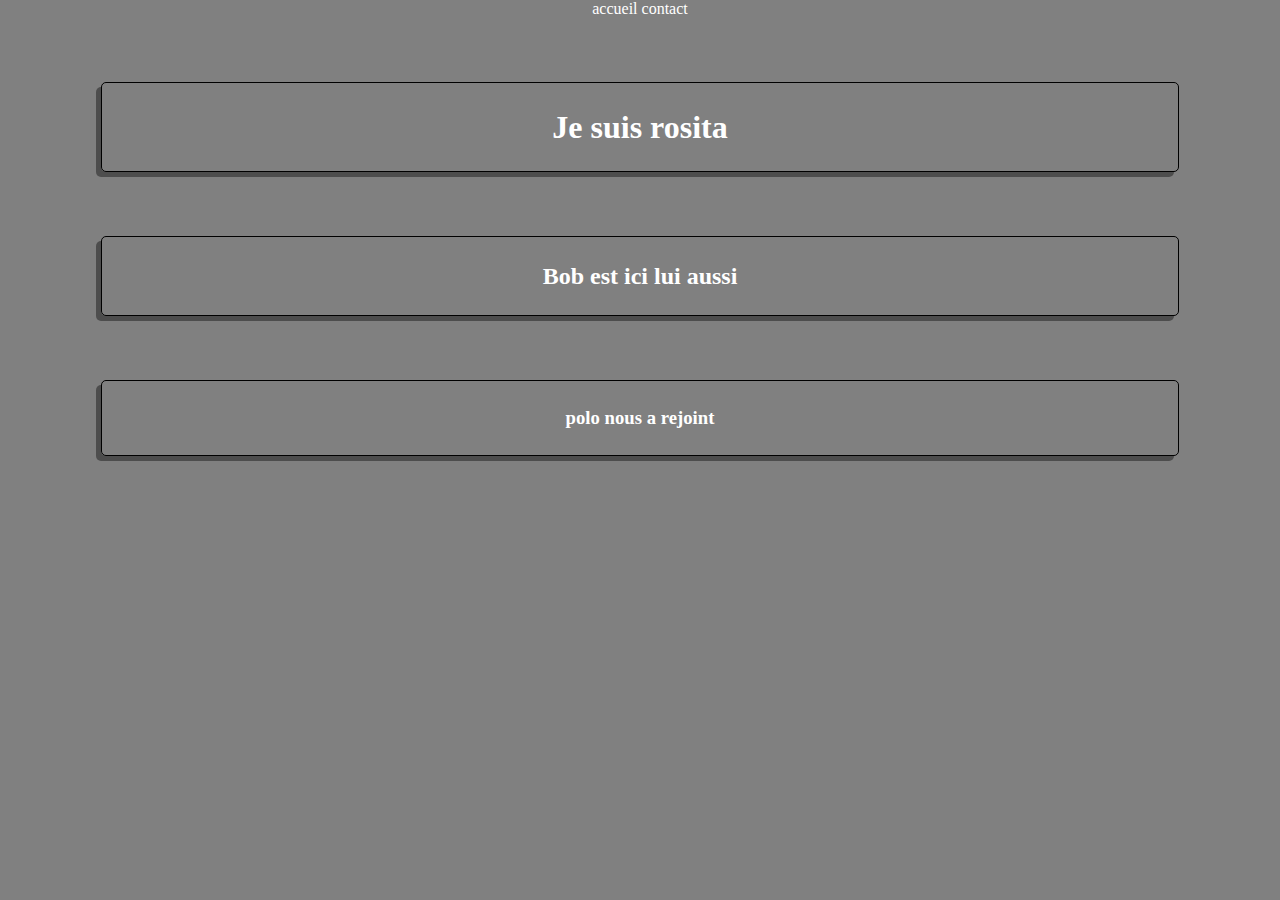
==== index.html @ 04767d9e "salut 2" ====
<!DOCTYPE html>
<html>
<head>
	<title>la page a rosita</title>
	<meta charset="utf-8">
	<link rel="stylesheet" type="text/css" href="css/style.css">
</head>

<body>
	<header>
		<nav>
			<a href="index.html">accueil</a>
			<a href="contact.html">contact</a>
		</nav>
	</header>
	<h1>Je suis rosita </h1></a>
	<h2>Bob est ici lui aussi</h2></a>
	<h3>polo nous a rejoint</h3></a>

</body>
</html>
---- css/style.css ----
body
{
	background-color: grey;
	color: white;
	margin: 0 auto;
	text-align: center;
}
h1,h2,h3
{
	border:1px solid black;
	border-radius: 5px;
	width: 80%;
	margin: 5% auto;
	box-shadow: -5px 5px rgba(0,0,0,0.4);
	padding: 2%;
}
a
{
	text-decoration: none;
	color: white;
}
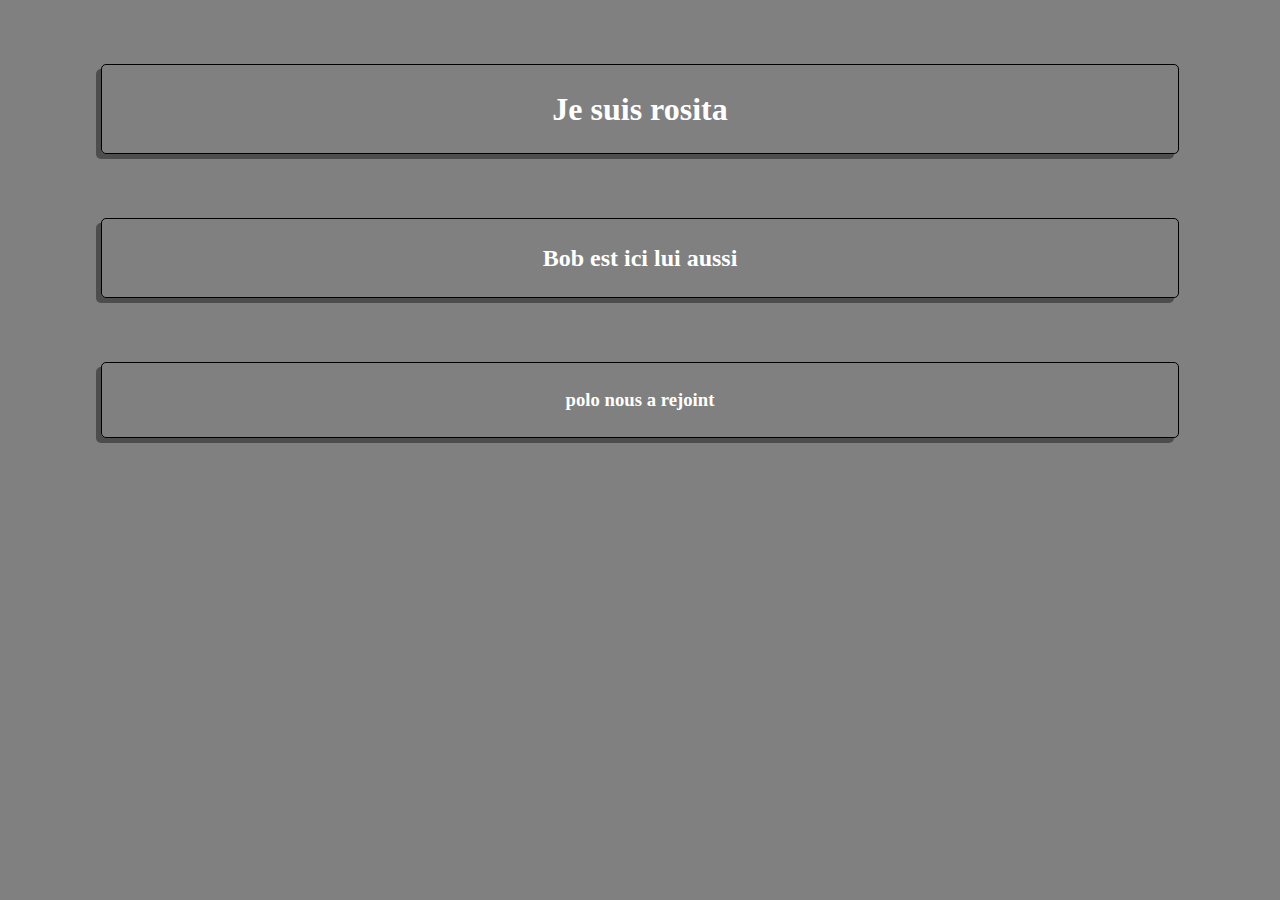
==== commit 2832565c: "footer" ====
--- a/index.html
+++ b/index.html
@@ -7,16 +7,12 @@
 </head>
 
 <body>
-	<header>
-		<nav>
-			<a href="index.html">accueil</a>
-			<a href="contact.html">contact</a>
-		</nav>
-	</header>
-	<h1>Je suis rosita </h1></a>
-	<h2>Bob est ici lui aussi</h2></a>
-	<h3>polo nous a rejoint</h3></a>
-
+<a href="#"><h1>Je suis rosita </h1></a>
+<a href="#"><h2>Bob est ici lui aussi</h2></a>
+<a href="#"><h3>polo nous a rejoint</h3></a>
+<footer>
+	
+</footer>
 </body>
 </html>
 
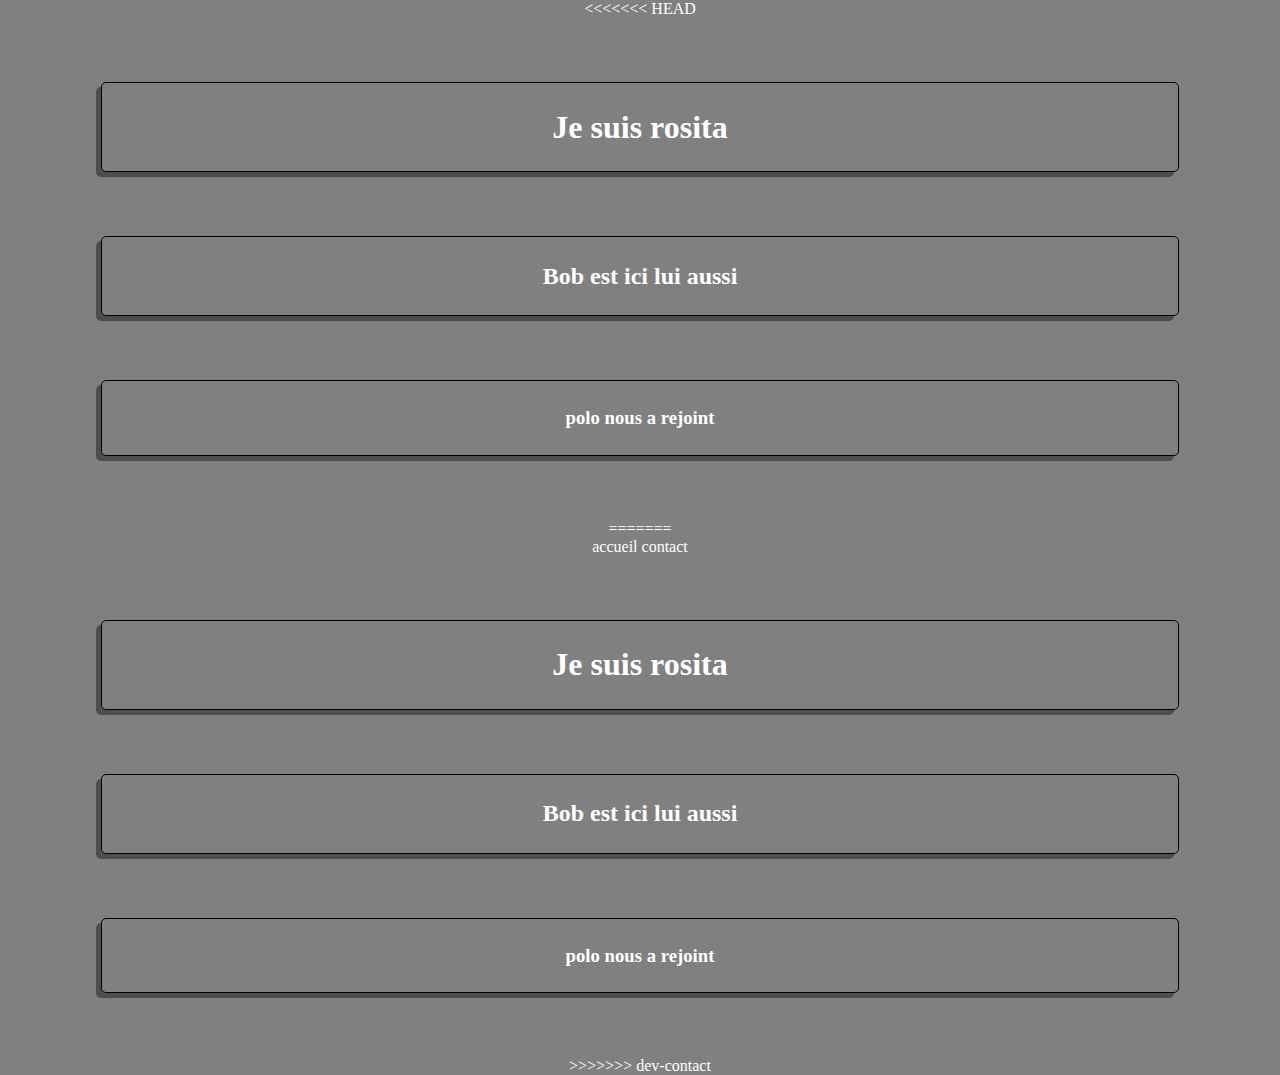
==== commit 9541bd74: "footer" ====
--- a/index.html
+++ b/index.html
@@ -7,12 +7,25 @@
 </head>
 
 <body>
+<<<<<<< HEAD
 <a href="#"><h1>Je suis rosita </h1></a>
 <a href="#"><h2>Bob est ici lui aussi</h2></a>
 <a href="#"><h3>polo nous a rejoint</h3></a>
 <footer>
 	
 </footer>
+=======
+	<header>
+		<nav>
+			<a href="index.html">accueil</a>
+			<a href="contact.html">contact</a>
+		</nav>
+	</header>
+	<h1>Je suis rosita </h1></a>
+	<h2>Bob est ici lui aussi</h2></a>
+	<h3>polo nous a rejoint</h3></a>
+
+>>>>>>> dev-contact
 </body>
 </html>
 
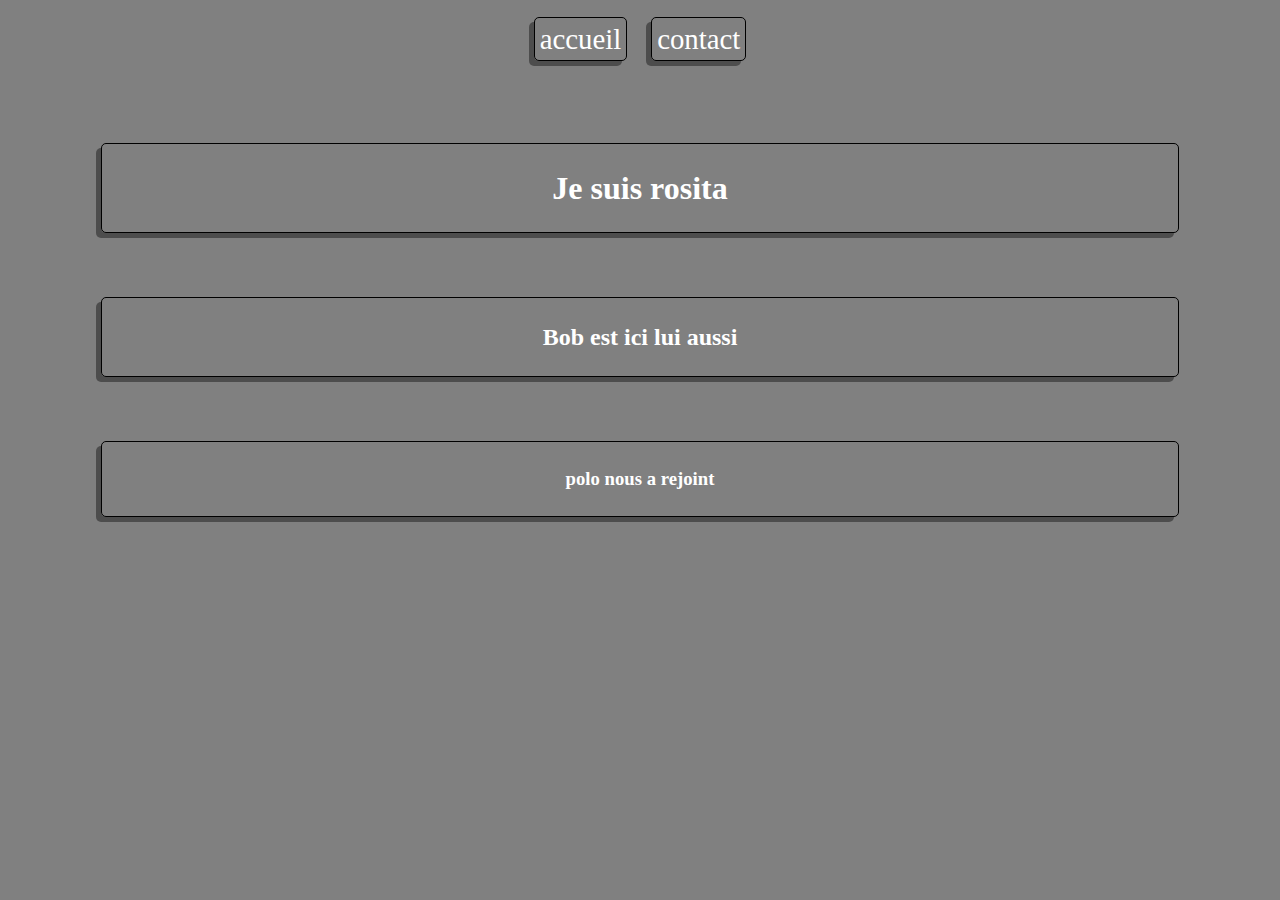
==== commit 1bc6c46d: "lol" ====
--- a/index.html
+++ b/index.html
@@ -7,15 +7,7 @@
 </head>
 
 <body>
-<<<<<<< HEAD
-<a href="#"><h1>Je suis rosita </h1></a>
-<a href="#"><h2>Bob est ici lui aussi</h2></a>
-<a href="#"><h3>polo nous a rejoint</h3></a>
-<footer>
-	
-</footer>
-=======
-	<header>
+<header>
 		<nav>
 			<a href="index.html">accueil</a>
 			<a href="contact.html">contact</a>
@@ -25,7 +17,10 @@
 	<h2>Bob est ici lui aussi</h2></a>
 	<h3>polo nous a rejoint</h3></a>
 
->>>>>>> dev-contact
+<footer>
+	
+</footer>
+
 </body>
 </html>
 
--- a/css/style.css
+++ b/css/style.css
@@ -18,4 +18,28 @@
 {
 	text-decoration: none;
 	color: white;
+	text-align: center;
+	margin: 10px;
+	font-size: 1.8rem;
+	border:1px solid black;
+	border-radius: 5px;
+	box-shadow: -5px 5px rgba(0,0,0,0.4);
+	padding: 5px;
+}
+input, textarea
+{
+	width: 20%;
+	padding: 5px;
+}
+header
+{
+	padding: 1%;
+	margin: 0 auto;
+	width: 80%;
+}
+nav
+{
+	padding: 1%;
+	margin: 0 auto;
+
 }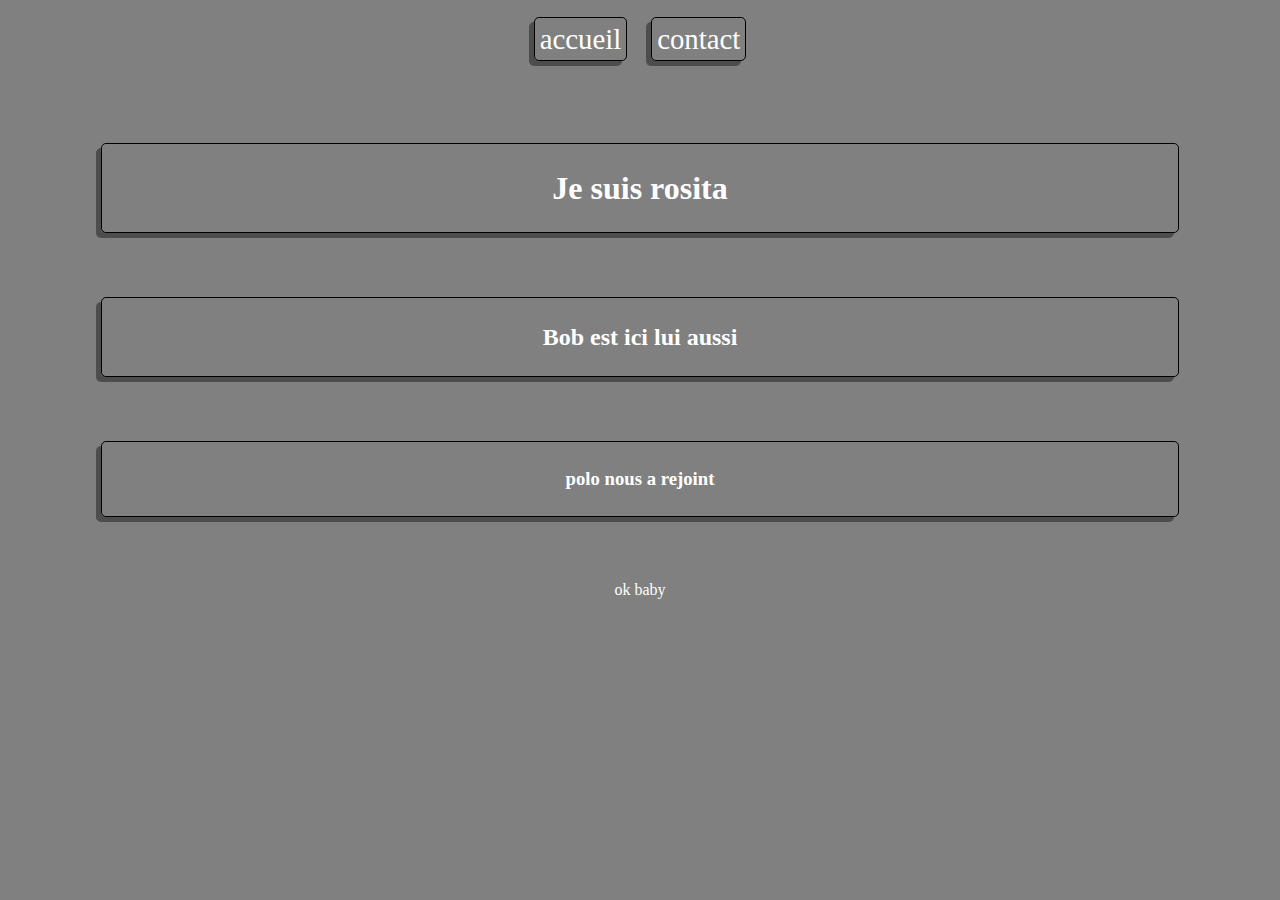
==== commit 52fa9cba: "lol le retour" ====
--- a/index.html
+++ b/index.html
@@ -16,6 +16,7 @@
 	<h1>Je suis rosita </h1></a>
 	<h2>Bob est ici lui aussi</h2></a>
 	<h3>polo nous a rejoint</h3></a>
+	ok baby
 
 <footer>
 	
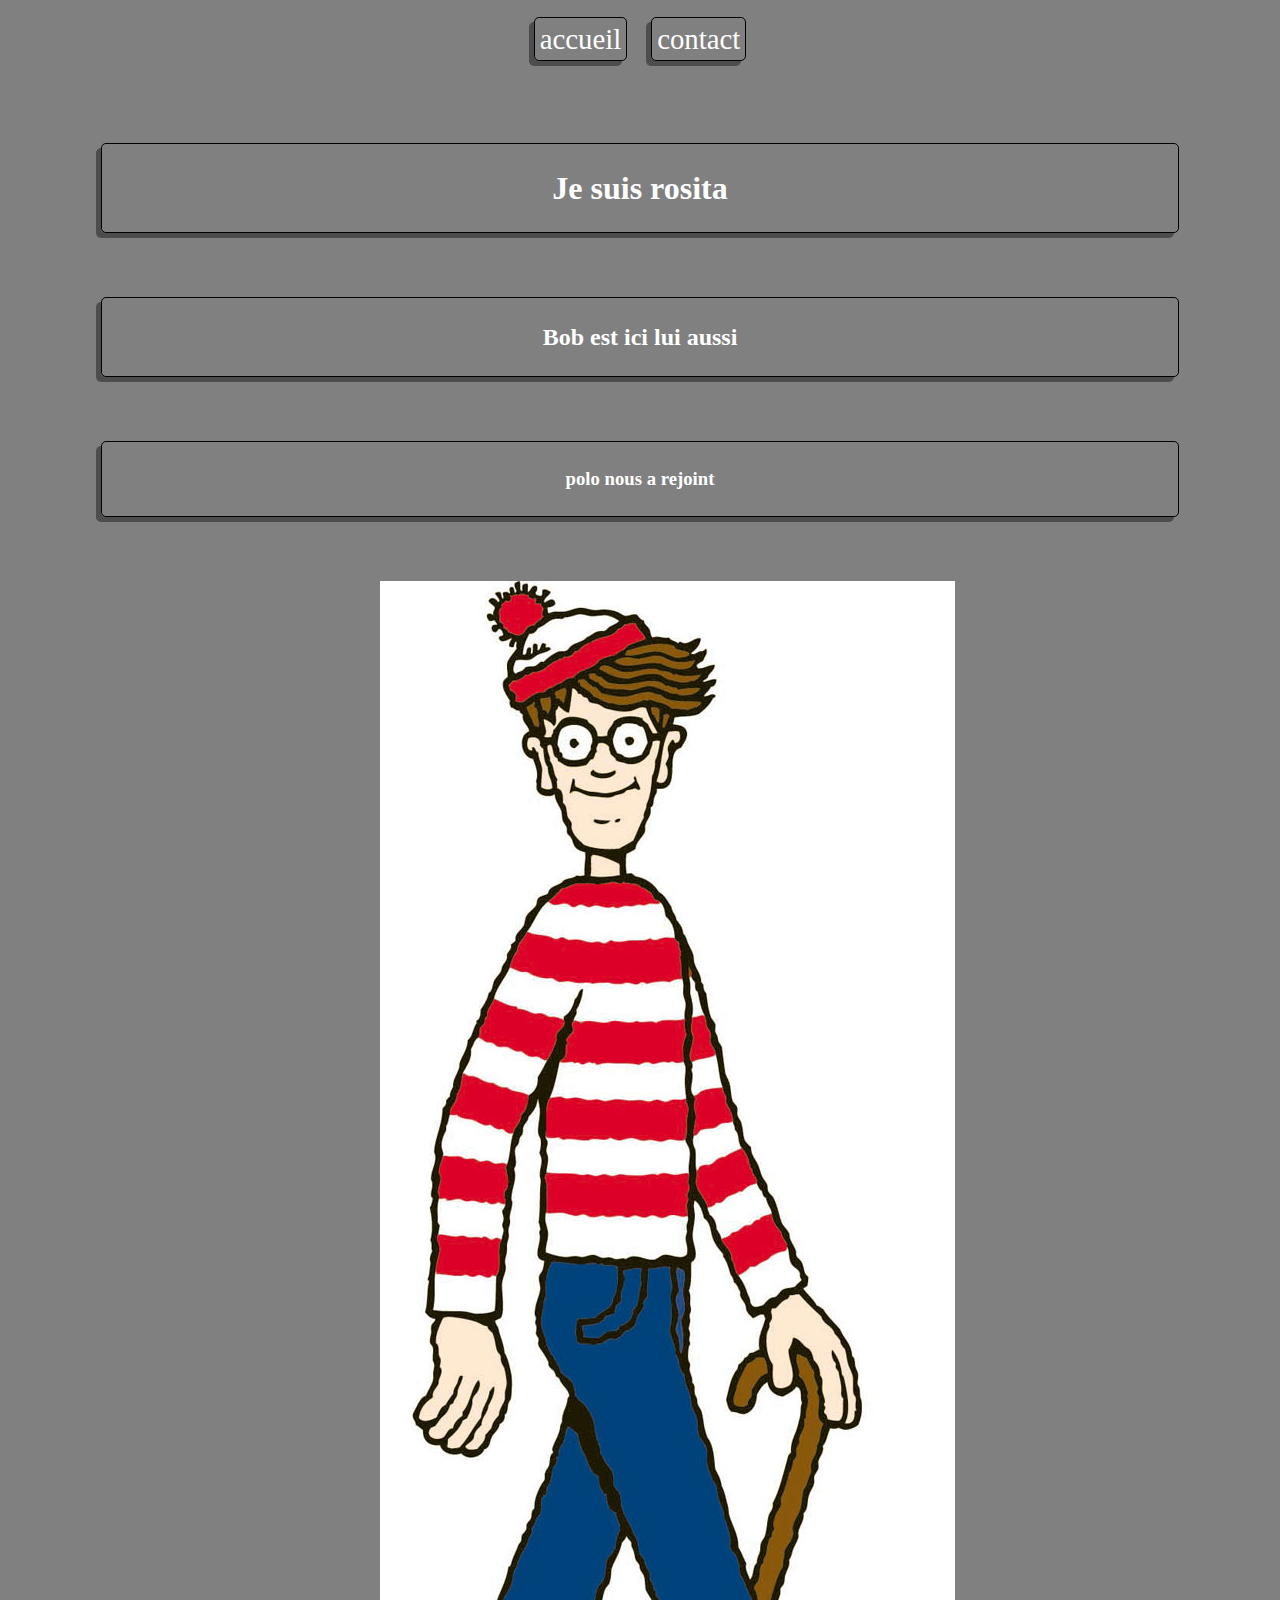
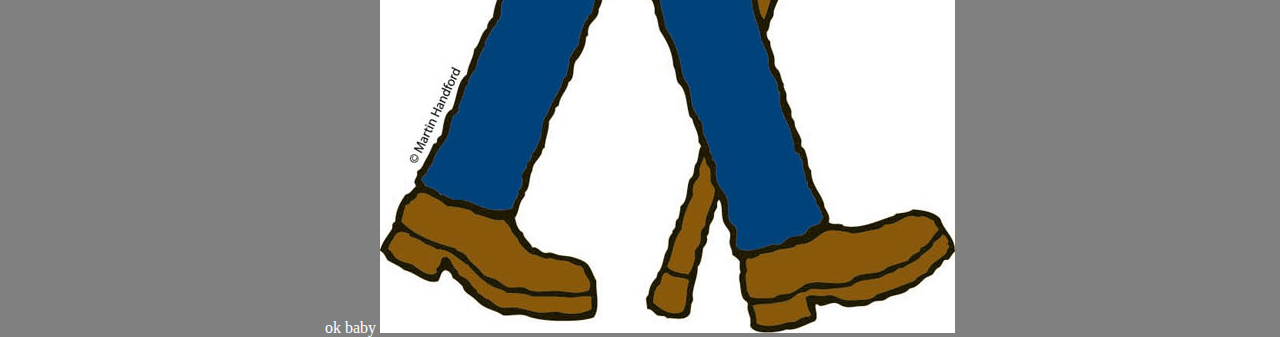
==== commit 876f0a7d: "charlie" ====
--- a/index.html
+++ b/index.html
@@ -17,7 +17,7 @@
 	<h2>Bob est ici lui aussi</h2></a>
 	<h3>polo nous a rejoint</h3></a>
 	ok baby
-
+	<img src="img/ou-est-charlie.jpg">
 <footer>
 	
 </footer>
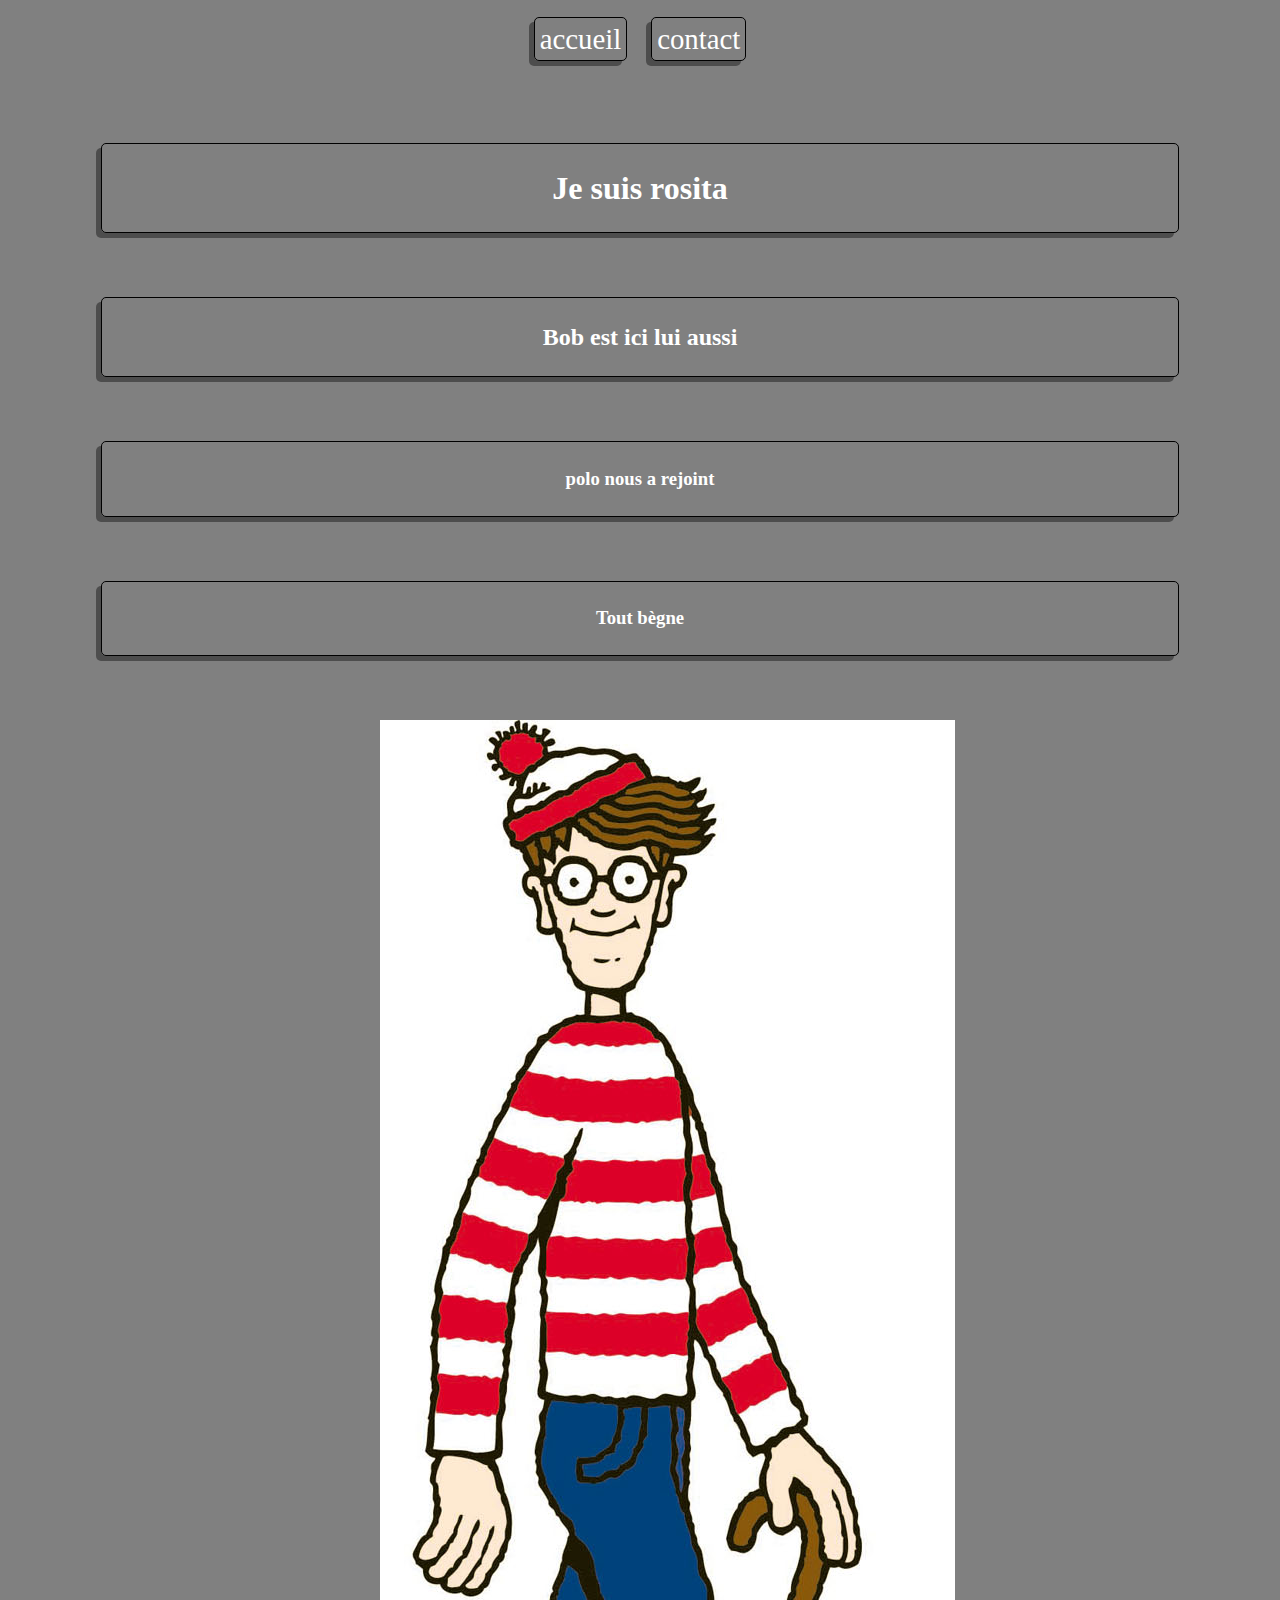
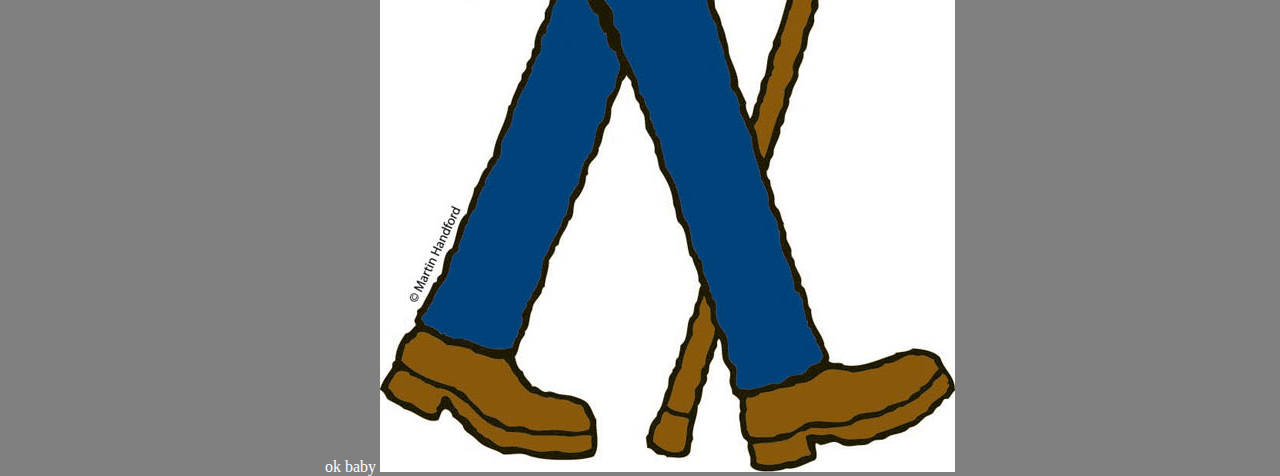
==== commit a8b8541c: "rajout h3" ====
--- a/index.html
+++ b/index.html
@@ -16,6 +16,7 @@
 	<h1>Je suis rosita </h1></a>
 	<h2>Bob est ici lui aussi</h2></a>
 	<h3>polo nous a rejoint</h3></a>
+	<h3>Tout bègne</h3>
 	ok baby
 	<img src="img/ou-est-charlie.jpg">
 <footer>
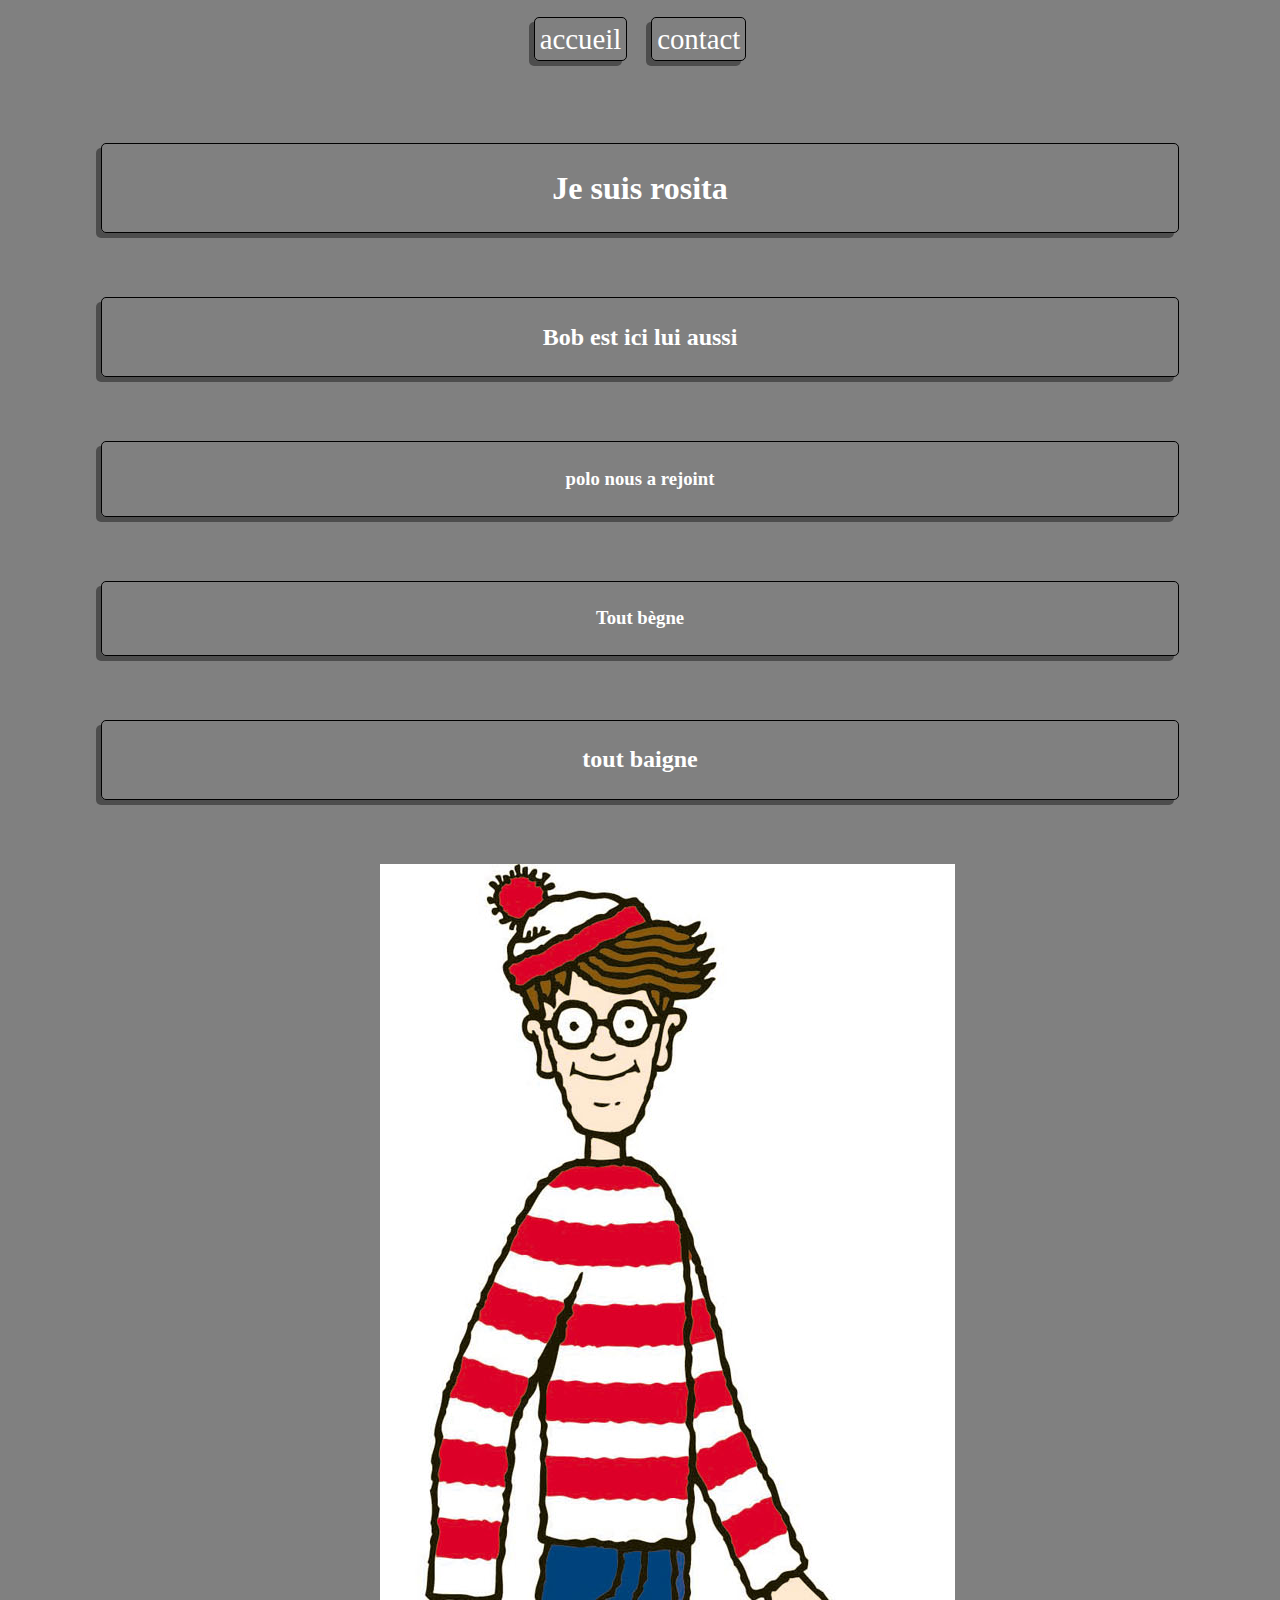
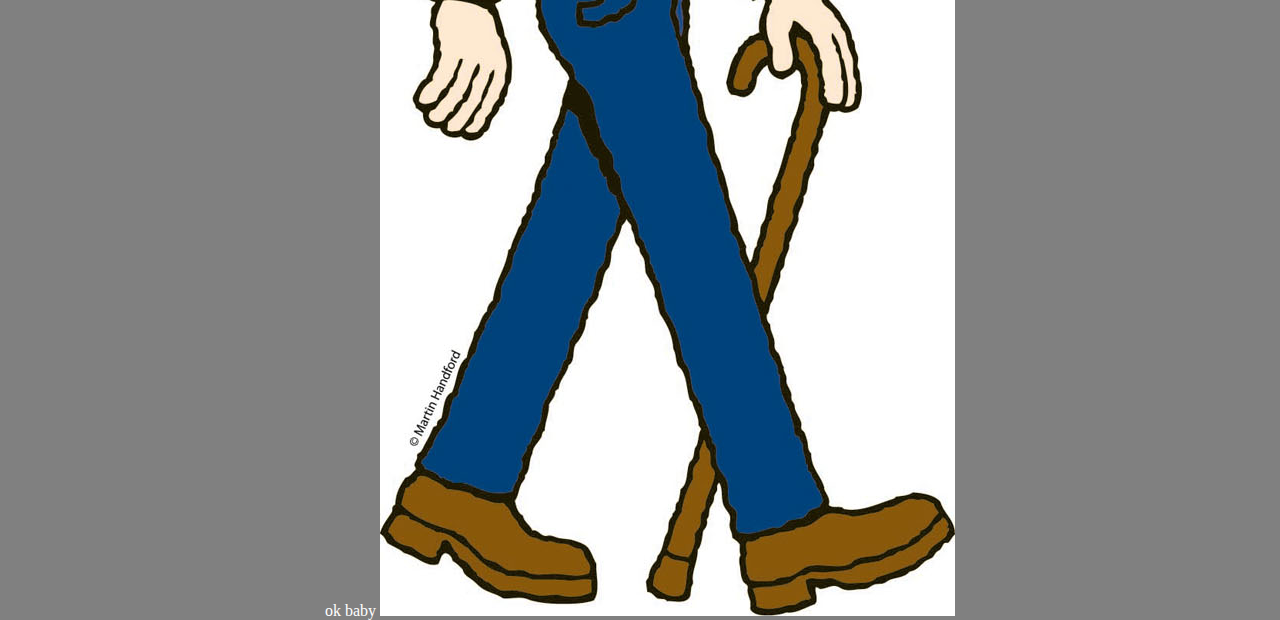
==== commit 5077f1d9: "change h3" ====
--- a/index.html
+++ b/index.html
@@ -17,6 +17,7 @@
 	<h2>Bob est ici lui aussi</h2></a>
 	<h3>polo nous a rejoint</h3></a>
 	<h3>Tout bègne</h3>
+	<h2>tout baigne</h2>
 	ok baby
 	<img src="img/ou-est-charlie.jpg">
 <footer>
